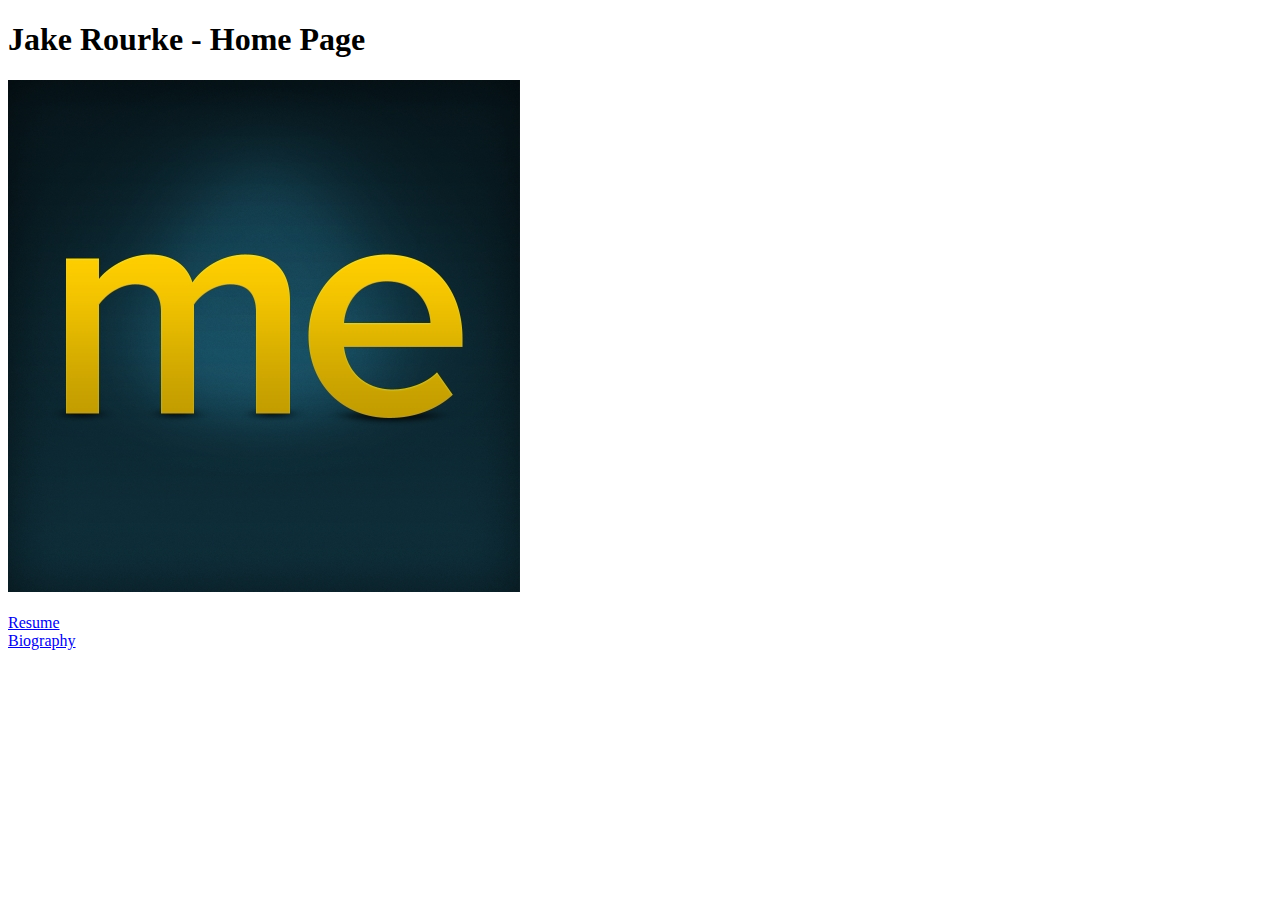
==== index.html @ 596f4cba "html for all pages + me image" ====
<!DOCTYPE html>

<html>
		<head>

				<title> Home Page </title>




		</head>


		<body>
                <h1> Jake Rourke - Home Page </h1>
            
                <img src="me.jpg" alt="Me" />
            
                <br/>
                <br/>
                     
                <a href="../resume.html"> Resume  <a/> 
                    
                <br/>
                    
                <a href="../biography.html"> Biography</a>
            
                <p1> 
                </p1>
            
       
            
               
            
		</body>	


</html>
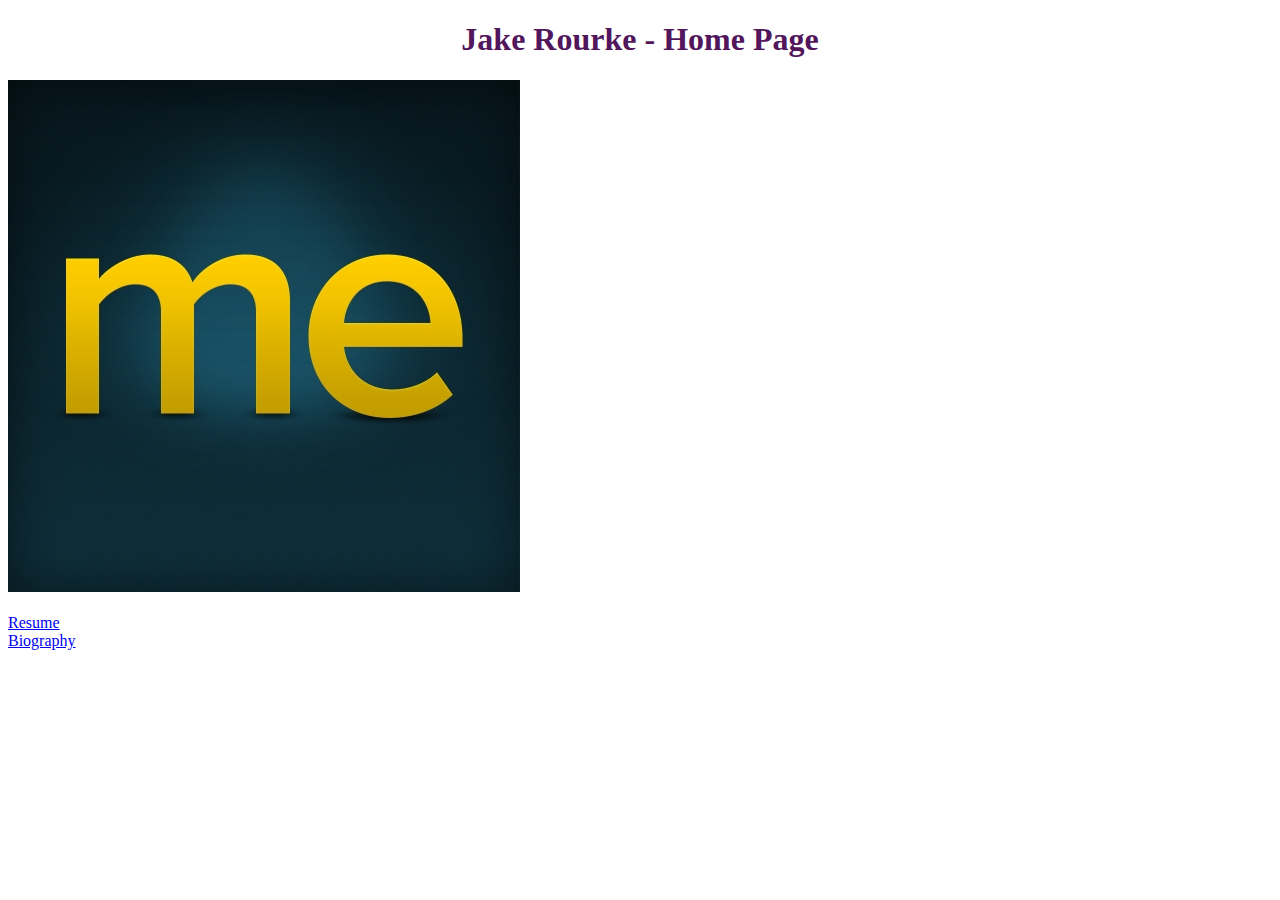
==== commit 30ff9262: "minor changes + added css" ====
--- a/index.html
+++ b/index.html
@@ -4,6 +4,8 @@
 		<head>
 
 				<title> Home Page </title>
+            
+                <link rel="stylesheet" href="home.css" />
 
 
 
@@ -12,7 +14,7 @@
 
 
 		<body>
-                <h1> Jake Rourke - Home Page </h1>
+                <h1 id="title"> Jake Rourke - Home Page </h1>
             
                 <img src="me.jpg" alt="Me" />
             
@@ -23,7 +25,7 @@
                     
                 <br/>
                     
-                <a href="../biography.html"> Biography</a>
+                <a href="../bio.html"> Biography</a>
             
                 <p1> 
                 </p1>
--- a/home.css
+++ b/home.css
@@ -0,0 +1,11 @@
+/* CSS for my home page */
+
+#title {color:#51165c; text-align: center;}
+
+#biotitle {color: aqua; text-align: center;}
+
+#bio {color:darkslategrey;}
+
+.title {text-align: center;}
+
+#restitle {color:dodgerblue; text-align: center}